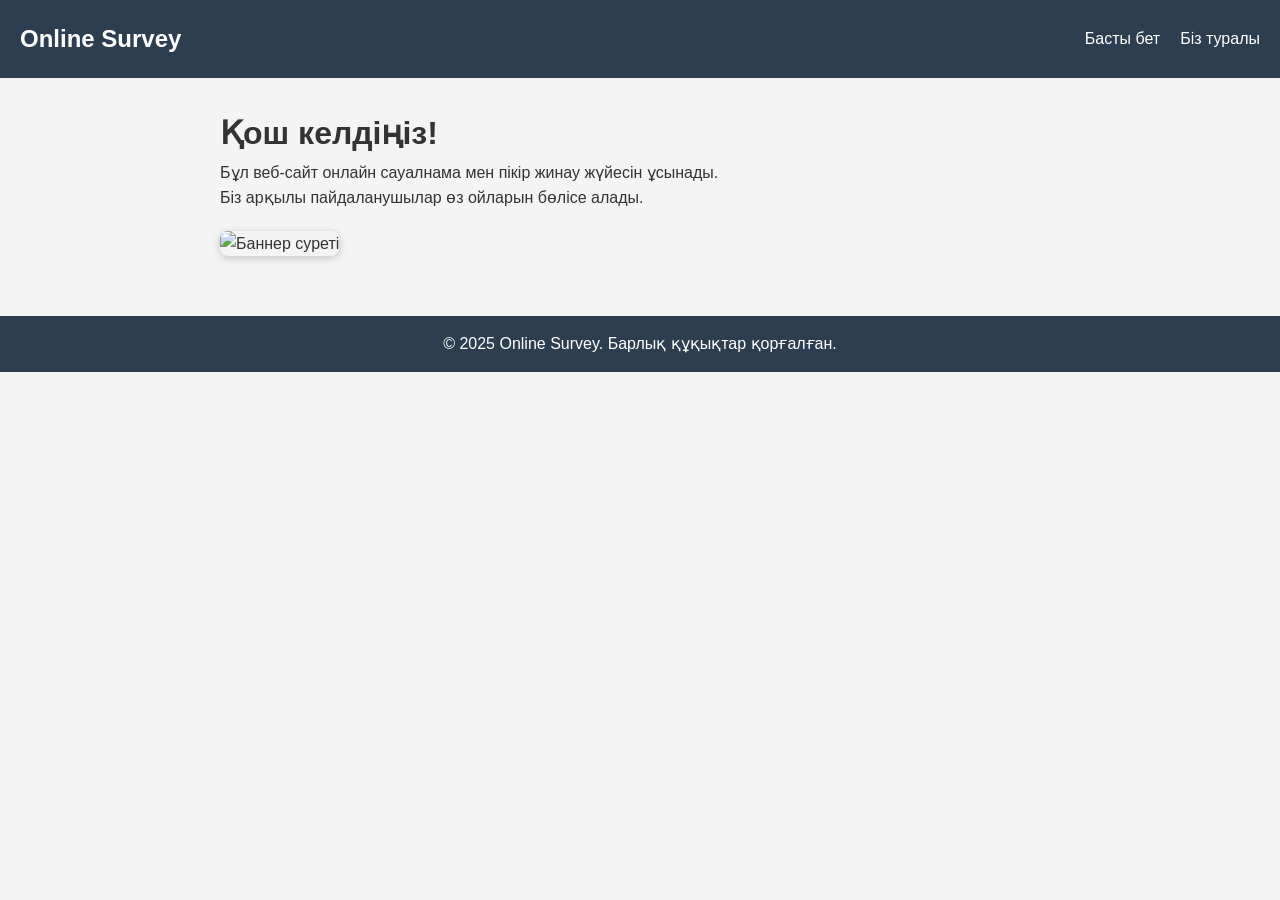
==== index.html @ bcf7f653 "Add files via upload" ====
<!DOCTYPE html>
<html lang="kk">
<head>
    <meta charset="UTF-8" />
    <meta name="viewport" content="width=device-width, initial-scale=1.0" />
    <title>Онлайн сауалнама</title>
    <link rel="stylesheet" href="style.css" />
</head>
<body>
    <header>
        <div class="logo">Online Survey</div>
        <nav>
            <ul>
                <li><a href="index.html">Басты бет</a></li>
                <li><a href="about.html">Біз туралы</a></li>
            </ul>
        </nav>
    </header>

    <main>
        <h1>Қош келдіңіз!</h1>
        <p>Бұл веб-сайт онлайн сауалнама мен пікір жинау жүйесін ұсынады.</p>
        <p>Біз арқылы пайдаланушылар өз ойларын бөлісе алады.</p>
        <img src="img/banner.jpg" alt="Баннер суреті" class="main-img">
    </main>

    <footer>
        <p>©️ 2025 Online Survey. Барлық құқықтар қорғалған.</p>
    </footer>
</body>
</html>
---- style.css ----
* {
    margin: 0;
    padding: 0;
    box-sizing: border-box;
}

body {
    font-family: 'Segoe UI', sans-serif;
    background-color: #f4f4f4;
    color: #333;
    line-height: 1.6;
}

header {
    background-color: #2c3e50;
    color: white;
    padding: 20px;
    display: flex;
    justify-content: space-between;
    align-items: center;
}

.logo {
    font-size: 24px;
    font-weight: bold;
}

nav ul {
    list-style: none;
    display: flex;
}

nav ul li {
    margin-left: 20px;
}

nav ul li a {
    color: white;
    text-decoration: none;
    font-weight: 500;
}

nav ul li a:hover {
    text-decoration: underline;
}

main {
    padding: 30px;
    max-width: 900px;
    margin: auto;
}

.main-img {
    width: 100%;
    max-width: 600px;
    margin-top: 20px;
    border-radius: 8px;
    box-shadow: 0 2px 8px rgba(0, 0, 0, 0.2);
}

footer {
    background-color: #2c3e50;
    color: white;
    text-align: center;
    padding: 15px;
    margin-top: 30px;
}
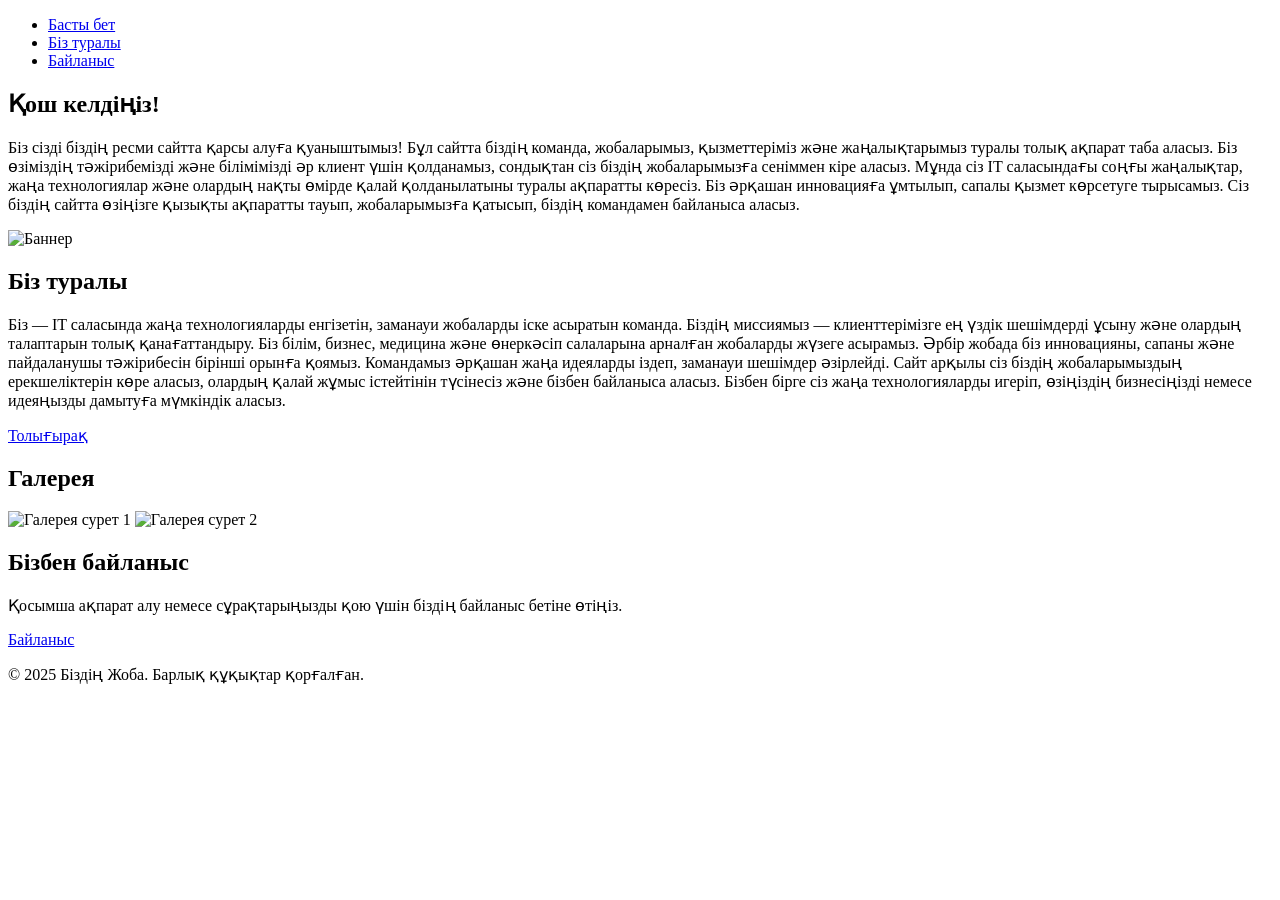
==== commit 02a29179: "Add files via upload" ====
--- a/index.html
+++ b/index.html
@@ -3,29 +3,74 @@
 <head>
     <meta charset="UTF-8" />
     <meta name="viewport" content="width=device-width, initial-scale=1.0" />
-    <title>Онлайн сауалнама</title>
-    <link rel="stylesheet" href="style.css" />
+    <title>Басты бет</title>
+    <link rel="stylesheet" href="styles/style.css" />
 </head>
 <body>
+    <!-- Header -->
     <header>
-        <div class="logo">Online Survey</div>
         <nav>
             <ul>
                 <li><a href="index.html">Басты бет</a></li>
-                <li><a href="about.html">Біз туралы</a></li>
+                <li><a href="pages/about.html">Біз туралы</a></li>
+                <li><a href="contacts.html">Байланыс</a></li>
             </ul>
         </nav>
     </header>
 
     <main>
-        <h1>Қош келдіңіз!</h1>
-        <p>Бұл веб-сайт онлайн сауалнама мен пікір жинау жүйесін ұсынады.</p>
-        <p>Біз арқылы пайдаланушылар өз ойларын бөлісе алады.</p>
-        <img src="img/banner.jpg" alt="Баннер суреті" class="main-img">
+        <!-- Welcome Section -->
+        <section class="welcome">
+            <h1>Қош келдіңіз!</h1>
+            <p>
+                Біз сізді біздің ресми сайтта қарсы алуға қуаныштымыз! Бұл сайтта біздің команда, жобаларымыз, қызметтеріміз және жаңалықтарымыз туралы толық ақпарат таба аласыз. 
+                Біз өзіміздің тәжірибемізді және білімімізді әр клиент үшін қолданамыз, сондықтан сіз біздің жобаларымызға сеніммен кіре аласыз. 
+                Мұнда сіз IT саласындағы соңғы жаңалықтар, жаңа технологиялар және олардың нақты өмірде қалай қолданылатыны туралы ақпаратты көресіз. 
+                Біз әрқашан инновацияға ұмтылып, сапалы қызмет көрсетуге тырысамыз. 
+                Сіз біздің сайтта өзіңізге қызықты ақпаратты тауып, жобаларымызға қатысып, біздің командамен байланыса аласыз.
+            </p>
+        </section>
+
+        <!-- Banner Section -->
+        <section class="banner">
+            <img src="img/banner.jpg" alt="Баннер" />
+        </section>
+
+        <!-- About Preview Section -->
+        <section class="about-preview">
+            <h2>Біз туралы</h2>
+            <p>
+                Біз — IT саласында жаңа технологияларды енгізетін, заманауи жобаларды іске асыратын команда. 
+                Біздің миссиямыз — клиенттерімізге ең үздік шешімдерді ұсыну және олардың талаптарын толық қанағаттандыру. 
+                Біз білім, бизнес, медицина және өнеркәсіп салаларына арналған жобаларды жүзеге асырамыз. 
+                Әрбір жобада біз инновацияны, сапаны және пайдаланушы тәжірибесін бірінші орынға қоямыз. 
+                Командамыз әрқашан жаңа идеяларды іздеп, заманауи шешімдер әзірлейді. 
+                Сайт арқылы сіз біздің жобаларымыздың ерекшеліктерін көре аласыз, олардың қалай жұмыс істейтінін түсінесіз және бізбен байланыса аласыз. 
+                Бізбен бірге сіз жаңа технологияларды игеріп, өзіңіздің бизнесіңізді немесе идеяңызды дамытуға мүмкіндік аласыз.
+            </p>
+            <a href="pages/about.html" class="btn">Толығырақ</a>
+        </section>
+
+        <!-- Gallery Section -->
+        <section class="gallery">
+            <h2>Галерея</h2>
+            <div class="gallery-grid">
+                <img src="img/gallery1.jpg" alt="Галерея сурет 1">
+                <img src="img/gallery2.jpg" alt="Галерея сурет 2">
+            </div>
+        </section>
+
+        <!-- Contact Preview Section -->
+        <section class="contact-preview">
+            <h2>Бізбен байланыс</h2>
+            <p>Қосымша ақпарат алу немесе сұрақтарыңызды қою үшін біздің байланыс бетіне өтіңіз.</p>
+            <a href="contacts.html" class="btn">Байланыс</a>
+        </section>
     </main>
 
+    <!-- Footer -->
     <footer>
-        <p>©️ 2025 Online Survey. Барлық құқықтар қорғалған.</p>
+        <p>&copy; 2025 Біздің Жоба. Барлық құқықтар қорғалған.</p>
     </footer>
 </body>
 </html>
